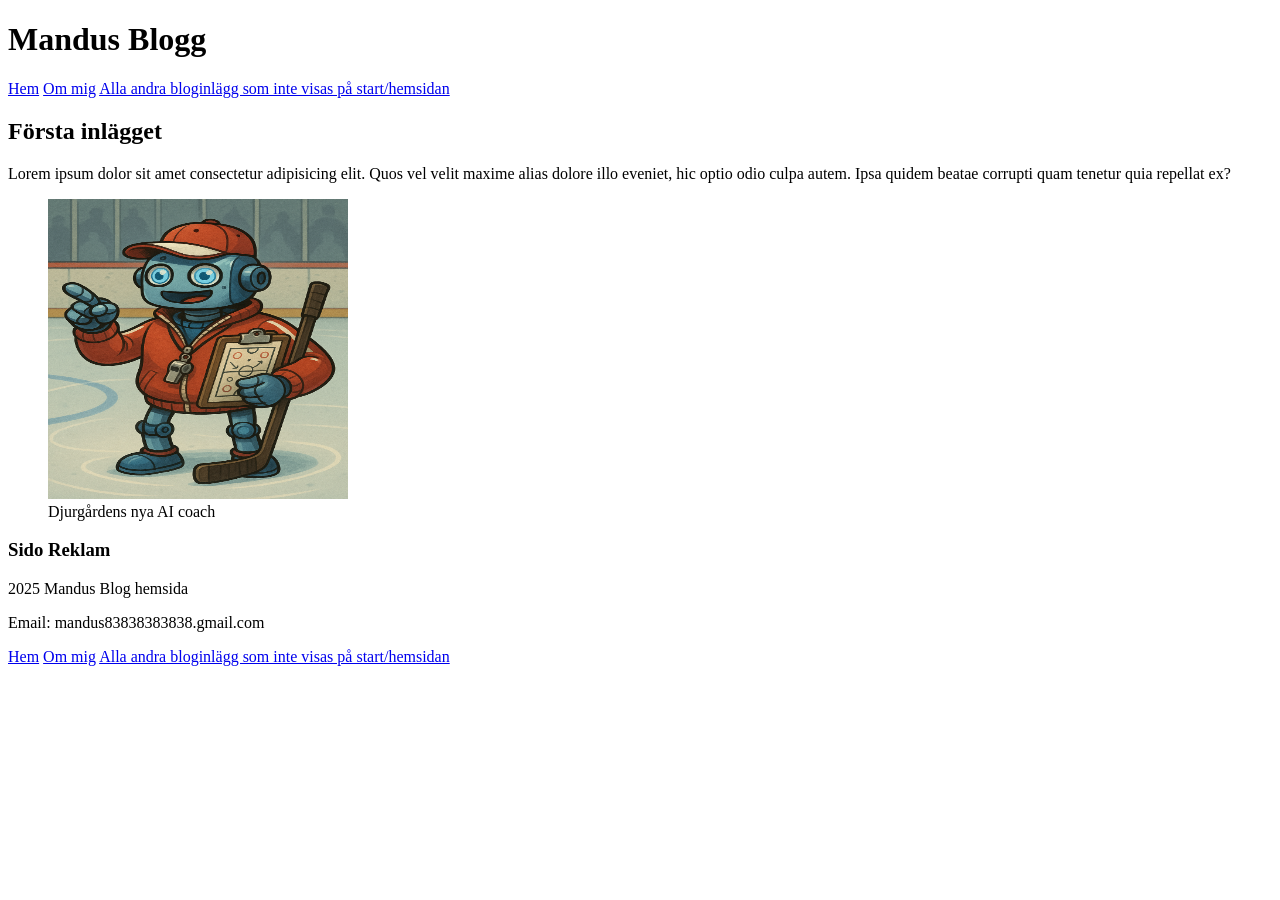
==== index.html @ ad58a897 "Done with code along, semantiv. Time for semantic exercises" ====
<!DOCTYPE html>
<html lang="en">
  <head>
    <meta charset="UTF-8" />
    <meta name="viewport" content="width=device-width, initial-scale=1.0" />
    <title>Mandus Blogg hemsida</title>
  </head>
  <body>
    <!-- TODO skapa navigering -->
    <header>
      <h1>Mandus Blogg</h1>
      <nav>
        <a href="#">Hem</a>
        <a href="./about.html">Om mig</a>
        <!-- TODO href till rätt html fil  -->
        <a href="#">Alla andra bloginlägg som inte visas på start/hemsidan</a>
      </nav>
    </header>
    <!-- TODO ett bloginlägg -->
    <main>
      <article>
        <h2>Första inlägget</h2>
        <p>
          Lorem ipsum dolor sit amet consectetur adipisicing elit. Quos vel
          velit maxime alias dolore illo eveniet, hic optio odio culpa autem.
          Ipsa quidem beatae corrupti quam tenetur quia repellat ex?
        </p>
        <!-- TODO lägga in en bild i det bloggnlägget -->
        <figure>
          <img
            src="./images/57651eff-c32c-4755-9647-6d5b9a93f949.png"
            alt="Robot icehockey coach"
            height="300"
            width="300"
            title="Robot coach"
          />
          <figcaption>Djurgårdens nya AI coach</figcaption>
        </figure>
      </article>
    </main>

    <!-- TODO skapa en del av sida (på vänster eller höger kanten av sidan för reklam) -->
    <aside>
      <h3>Sido Reklam</h3>
    </aside>

    <!-- TODO footer -->
    <footer>
      <p>2025 Mandus Blog hemsida</p>
      <p>Email: mandus83838383838.gmail.com</p>

      <nav>
        <a href="#">Hem</a>
        <a href="./about.html">Om mig</a>
        <!-- TODO href till rätt html fil  -->
        <a href="#">Alla andra bloginlägg som inte visas på start/hemsidan</a>
      </nav>
    </footer>
  </body>
</html>
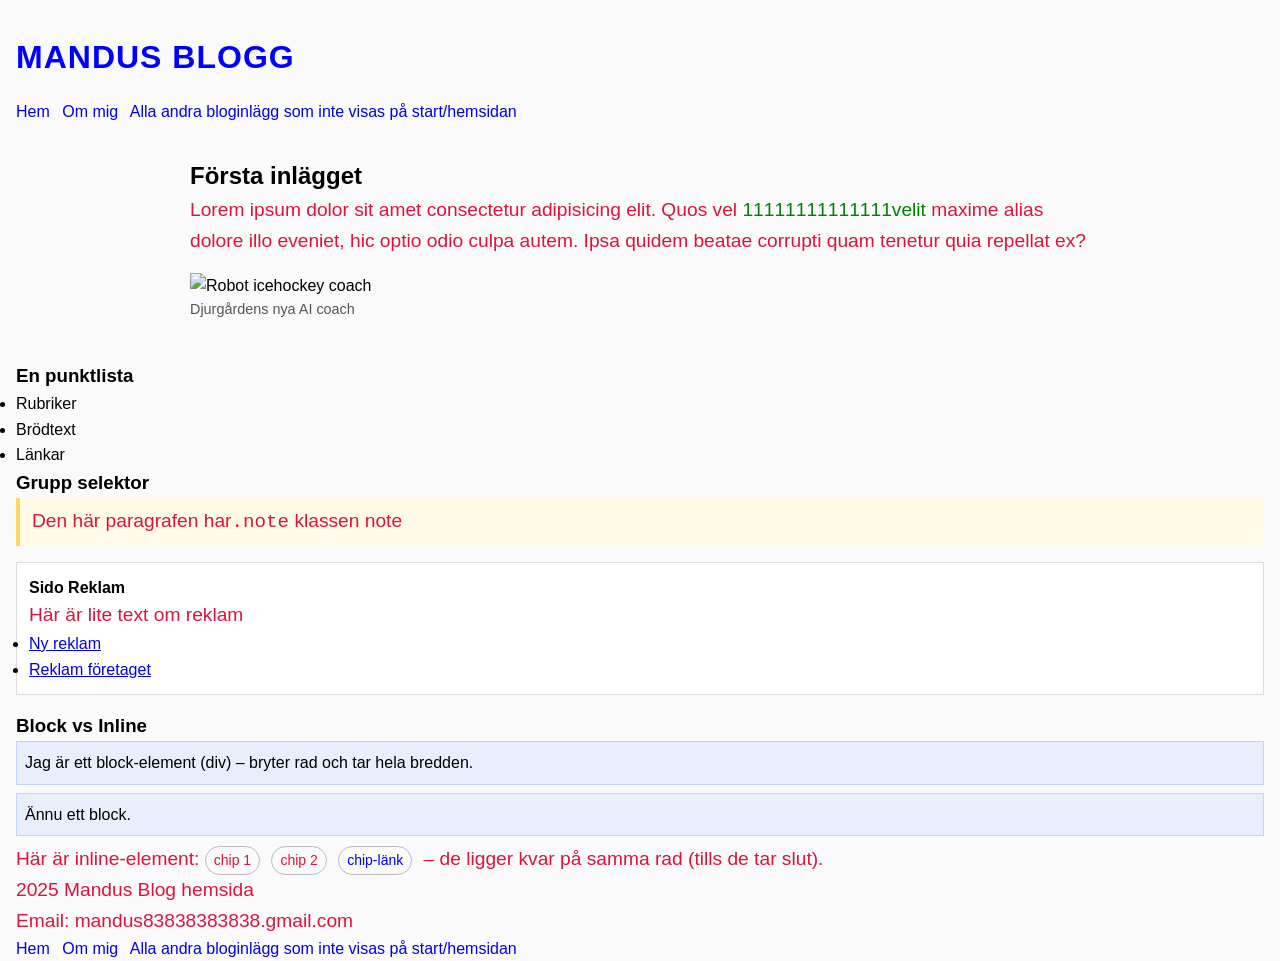
==== commit aa4476f5: "Done with code along, time for exercise" ====
--- a/index.html
+++ b/index.html
@@ -3,29 +3,29 @@
   <head>
     <meta charset="UTF-8" />
     <meta name="viewport" content="width=device-width, initial-scale=1.0" />
-    <title>Mandus Blogg hemsida</title>
+    <title>Mandus Blogg hemsida - css intro</title>
+    <link rel="stylesheet" href="./styles/styles.css" />
   </head>
   <body>
-    <!-- TODO skapa navigering -->
     <header>
-      <h1>Mandus Blogg</h1>
+      <h1 id="main-title">Mandus Blogg</h1>
+
       <nav>
         <a href="#">Hem</a>
         <a href="./about.html">Om mig</a>
-        <!-- TODO href till rätt html fil  -->
         <a href="#">Alla andra bloginlägg som inte visas på start/hemsidan</a>
       </nav>
     </header>
-    <!-- TODO ett bloginlägg -->
+
     <main>
       <article>
         <h2>Första inlägget</h2>
         <p>
           Lorem ipsum dolor sit amet consectetur adipisicing elit. Quos vel
-          velit maxime alias dolore illo eveniet, hic optio odio culpa autem.
-          Ipsa quidem beatae corrupti quam tenetur quia repellat ex?
+          <span class="highlight"> 11111111111111velit</span> maxime alias
+          dolore illo eveniet, hic optio odio culpa autem. Ipsa quidem beatae
+          corrupti quam tenetur quia repellat ex?
         </p>
-        <!-- TODO lägga in en bild i det bloggnlägget -->
         <figure>
           <img
             src="./images/57651eff-c32c-4755-9647-6d5b9a93f949.png"
@@ -39,12 +39,41 @@
       </article>
     </main>
 
-    <!-- TODO skapa en del av sida (på vänster eller höger kanten av sidan för reklam) -->
+    <h3>En punktlista</h3>
+    <ul>
+      <li>Rubriker</li>
+      <li>Brödtext</li>
+      <li>Länkar</li>
+    </ul>
+
+    <h3>Grupp selektor</h3>
+    <p class="note">Den här paragrafen har<code>.note</code> klassen note</p>
+
     <aside>
-      <h3>Sido Reklam</h3>
+      <h4>Sido Reklam</h4>
+      <p>Här är lite text om reklam</p>
+      <ul>
+        <li><a href="#">Ny reklam</a></li>
+        <li><a href="#">Reklam företaget</a></li>
+      </ul>
     </aside>
 
-    <!-- TODO footer -->
+    <!-- Block vs Inline demo -->
+    <section>
+      <h3>Block vs Inline</h3>
+      <div class="box">
+        Jag är ett block-element (div) – bryter rad och tar hela bredden.
+      </div>
+      <div class="box">Ännu ett block.</div>
+      <p>
+        Här är inline-element:
+        <span class="chip">chip 1</span>
+        <span class="chip">chip 2</span>
+        <a class="chip" href="#">chip-länk</a>
+        – de ligger kvar på samma rad (tills de tar slut).
+      </p>
+    </section>
+
     <footer>
       <p>2025 Mandus Blog hemsida</p>
       <p>Email: mandus83838383838.gmail.com</p>
@@ -52,7 +81,6 @@
       <nav>
         <a href="#">Hem</a>
         <a href="./about.html">Om mig</a>
-        <!-- TODO href till rätt html fil  -->
         <a href="#">Alla andra bloginlägg som inte visas på start/hemsidan</a>
       </nav>
     </footer>
--- a/styles/styles.css
+++ b/styles/styles.css
@@ -0,0 +1,92 @@
+* {
+  margin: 0;
+  padding: 0;
+}
+
+body {
+  background-color: #fafafa;
+  font-family: Arial, Helvetica, sans-serif;
+  line-height: 1.6;
+  margin: 0;
+  padding: 0px 16px;
+}
+
+h1 {
+  color: blue;
+  margin: 16px 0px;
+}
+
+p {
+  font-size: 1.2rem;
+  color: crimson;
+}
+
+/* Klass & ID */
+.highlight {
+  color: green;
+}
+#main-title {
+  text-transform: uppercase;
+  letter-spacing: 1px;
+}
+
+/* Layout/struktur (bara lite, så ni ser skillnad) */
+header {
+  padding: 16px 0;
+}
+nav a {
+  text-decoration: none;
+  margin-right: 8px;
+}
+
+main {
+  display: block; /* semantiskt element – visas som block by default */
+  max-width: 900px;
+  margin: 0 auto;
+  padding-bottom: 24px;
+}
+
+article {
+  margin: 16px 0;
+}
+
+aside {
+  background: #fff;
+  border: 1px solid #ddd;
+  padding: 12px;
+  margin: 16px 0;
+}
+
+/* Block vs inline demo */
+.box {
+  background: #e8eefc;
+  border: 1px solid #c2d3ff;
+  padding: 8px;
+  margin-bottom: 8px;
+}
+
+.chip {
+  display: inline-block; /* visa att den fortfarande håller sig “inline” i flödet */
+  padding: 2px 8px;
+  border: 1px solid #bbb;
+  border-radius: 999px;
+  text-decoration: none;
+  margin-right: 6px;
+  font-size: 14px; /* testa px → rem/em/vw i genomgången */
+}
+
+/* Liten visuell hjälp för figure */
+figure {
+  margin: 16px 0;
+}
+figcaption {
+  font-size: 0.9rem;
+  color: #555;
+}
+
+/* Exempel-klass för paragrafen med .note */
+.note {
+  background: #fffbe6;
+  border-left: 4px solid #ffd666;
+  padding: 8px 12px;
+}
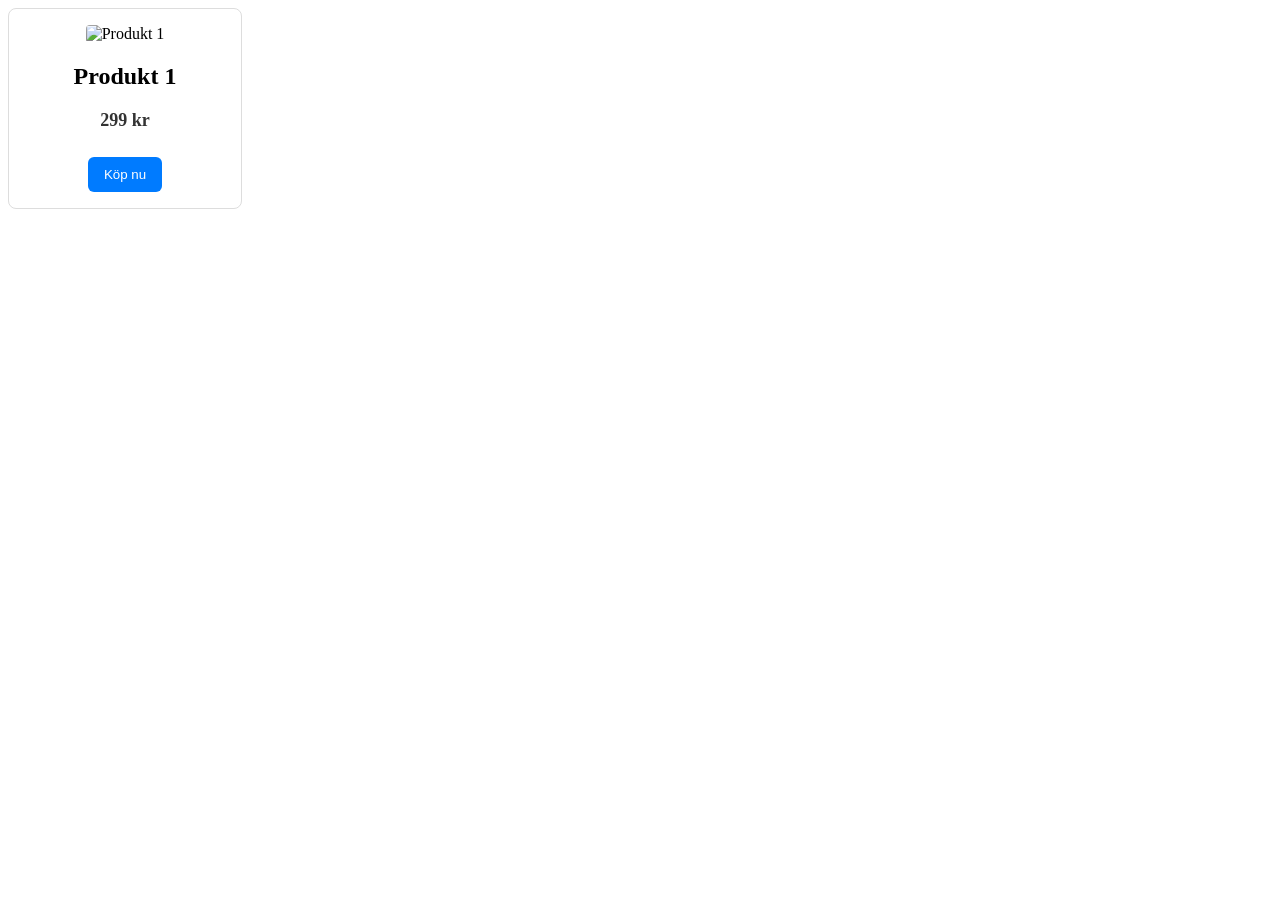
==== commit 29b23fe8: "Didnt have lesson time for the code along moment so giving the code anyway." ====
--- a/index.html
+++ b/index.html
@@ -1,88 +1,20 @@
 <!DOCTYPE html>
-<html lang="en">
+<html lang="sv">
   <head>
     <meta charset="UTF-8" />
-    <meta name="viewport" content="width=device-width, initial-scale=1.0" />
-    <title>Mandus Blogg hemsida - css intro</title>
-    <link rel="stylesheet" href="./styles/styles.css" />
+    <title>CSS Produktkort – Code Along</title>
+    <link rel="stylesheet" href="styles/styles.css" />
   </head>
   <body>
-    <header>
-      <h1 id="main-title">Mandus Blogg</h1>
-
-      <nav>
-        <a href="#">Hem</a>
-        <a href="./about.html">Om mig</a>
-        <a href="#">Alla andra bloginlägg som inte visas på start/hemsidan</a>
-      </nav>
-    </header>
-
-    <main>
-      <article>
-        <h2>Första inlägget</h2>
-        <p>
-          Lorem ipsum dolor sit amet consectetur adipisicing elit. Quos vel
-          <span class="highlight"> 11111111111111velit</span> maxime alias
-          dolore illo eveniet, hic optio odio culpa autem. Ipsa quidem beatae
-          corrupti quam tenetur quia repellat ex?
-        </p>
-        <figure>
-          <img
-            src="./images/57651eff-c32c-4755-9647-6d5b9a93f949.png"
-            alt="Robot icehockey coach"
-            height="300"
-            width="300"
-            title="Robot coach"
-          />
-          <figcaption>Djurgårdens nya AI coach</figcaption>
-        </figure>
-      </article>
-    </main>
-
-    <h3>En punktlista</h3>
-    <ul>
-      <li>Rubriker</li>
-      <li>Brödtext</li>
-      <li>Länkar</li>
-    </ul>
-
-    <h3>Grupp selektor</h3>
-    <p class="note">Den här paragrafen har<code>.note</code> klassen note</p>
-
-    <aside>
-      <h4>Sido Reklam</h4>
-      <p>Här är lite text om reklam</p>
-      <ul>
-        <li><a href="#">Ny reklam</a></li>
-        <li><a href="#">Reklam företaget</a></li>
-      </ul>
-    </aside>
-
-    <!-- Block vs Inline demo -->
-    <section>
-      <h3>Block vs Inline</h3>
-      <div class="box">
-        Jag är ett block-element (div) – bryter rad och tar hela bredden.
-      </div>
-      <div class="box">Ännu ett block.</div>
-      <p>
-        Här är inline-element:
-        <span class="chip">chip 1</span>
-        <span class="chip">chip 2</span>
-        <a class="chip" href="#">chip-länk</a>
-        – de ligger kvar på samma rad (tills de tar slut).
-      </p>
-    </section>
-
-    <footer>
-      <p>2025 Mandus Blog hemsida</p>
-      <p>Email: mandus83838383838.gmail.com</p>
-
-      <nav>
-        <a href="#">Hem</a>
-        <a href="./about.html">Om mig</a>
-        <a href="#">Alla andra bloginlägg som inte visas på start/hemsidan</a>
-      </nav>
-    </footer>
+    <!-- 🗣️ Talarmanus:
+       Här bygger vi ett produktkort.
+       Vi tränar på boxmodellen: margin, padding, border, border-radius.
+       Sen lägger vi till färg, text och en knapp. -->
+    <article class="product-card">
+      <img src="img/produkt1.jpg" alt="Produkt 1" />
+      <h2>Produkt 1</h2>
+      <p class="price">299 kr</p>
+      <button>Köp nu</button>
+    </article>
   </body>
 </html>
--- a/styles/styles.css
+++ b/styles/styles.css
@@ -1,92 +1,43 @@
-* {
-  margin: 0;
-  padding: 0;
+/* 🗣️ Talarmanus:
+   Vi börjar med att skapa en box för produktkortet.
+   Vi använder border, padding och border-radius för att forma kortet. */
+.product-card {
+  border: 1px solid #ddd;
+  border-radius: 8px; /* Rundade hörn */
+  padding: 16px; /* Luft innanför boxen */
+  width: 200px; /* Fixerad bredd */
+  text-align: center; /* Centrera texten */
+  background-color: white; /* Vit bakgrund */
 }
 
-body {
-  background-color: #fafafa;
-  font-family: Arial, Helvetica, sans-serif;
-  line-height: 1.6;
-  margin: 0;
-  padding: 0px 16px;
+/* 🗣️ Talarmanus:
+   Här ser vi hur bilden anpassas så den aldrig blir större än boxen. */
+.product-card img {
+  max-width: 100%;
+  border-radius: 4px; /* Lite rundade hörn på bilden */
 }
 
-h1 {
-  color: blue;
-  margin: 16px 0px;
+/* 🗣️ Talarmanus:
+   Priset ska sticka ut lite med större font och fetstil. */
+.product-card .price {
+  font-size: 18px;
+  font-weight: bold;
+  color: #333;
 }
 
-p {
-  font-size: 1.2rem;
-  color: crimson;
+/* 🗣️ Talarmanus:
+   Knappen – vi ger den padding, rundade hörn och en bakgrundsfärg.
+   Sen gör vi en hover-effekt så den känns klickbar. */
+.product-card button {
+  margin-top: 8px;
+  padding: 10px 16px;
+  border: none;
+  border-radius: 6px;
+  background-color: #007bff;
+  color: white;
+  cursor: pointer;
 }
 
-/* Klass & ID */
-.highlight {
-  color: green;
+.product-card button:hover {
+  background-color: #0056b3;
 }
-#main-title {
-  text-transform: uppercase;
-  letter-spacing: 1px;
-}
-
-/* Layout/struktur (bara lite, så ni ser skillnad) */
-header {
-  padding: 16px 0;
-}
-nav a {
-  text-decoration: none;
-  margin-right: 8px;
-}
-
-main {
-  display: block; /* semantiskt element – visas som block by default */
-  max-width: 900px;
-  margin: 0 auto;
-  padding-bottom: 24px;
-}
-
-article {
-  margin: 16px 0;
-}
-
-aside {
-  background: #fff;
-  border: 1px solid #ddd;
-  padding: 12px;
-  margin: 16px 0;
-}
-
-/* Block vs inline demo */
-.box {
-  background: #e8eefc;
-  border: 1px solid #c2d3ff;
-  padding: 8px;
-  margin-bottom: 8px;
-}
-
-.chip {
-  display: inline-block; /* visa att den fortfarande håller sig “inline” i flödet */
-  padding: 2px 8px;
-  border: 1px solid #bbb;
-  border-radius: 999px;
-  text-decoration: none;
-  margin-right: 6px;
-  font-size: 14px; /* testa px → rem/em/vw i genomgången */
-}
-
-/* Liten visuell hjälp för figure */
-figure {
-  margin: 16px 0;
-}
-figcaption {
-  font-size: 0.9rem;
-  color: #555;
-}
-
-/* Exempel-klass för paragrafen med .note */
-.note {
-  background: #fffbe6;
-  border-left: 4px solid #ffd666;
-  padding: 8px 12px;
-}
